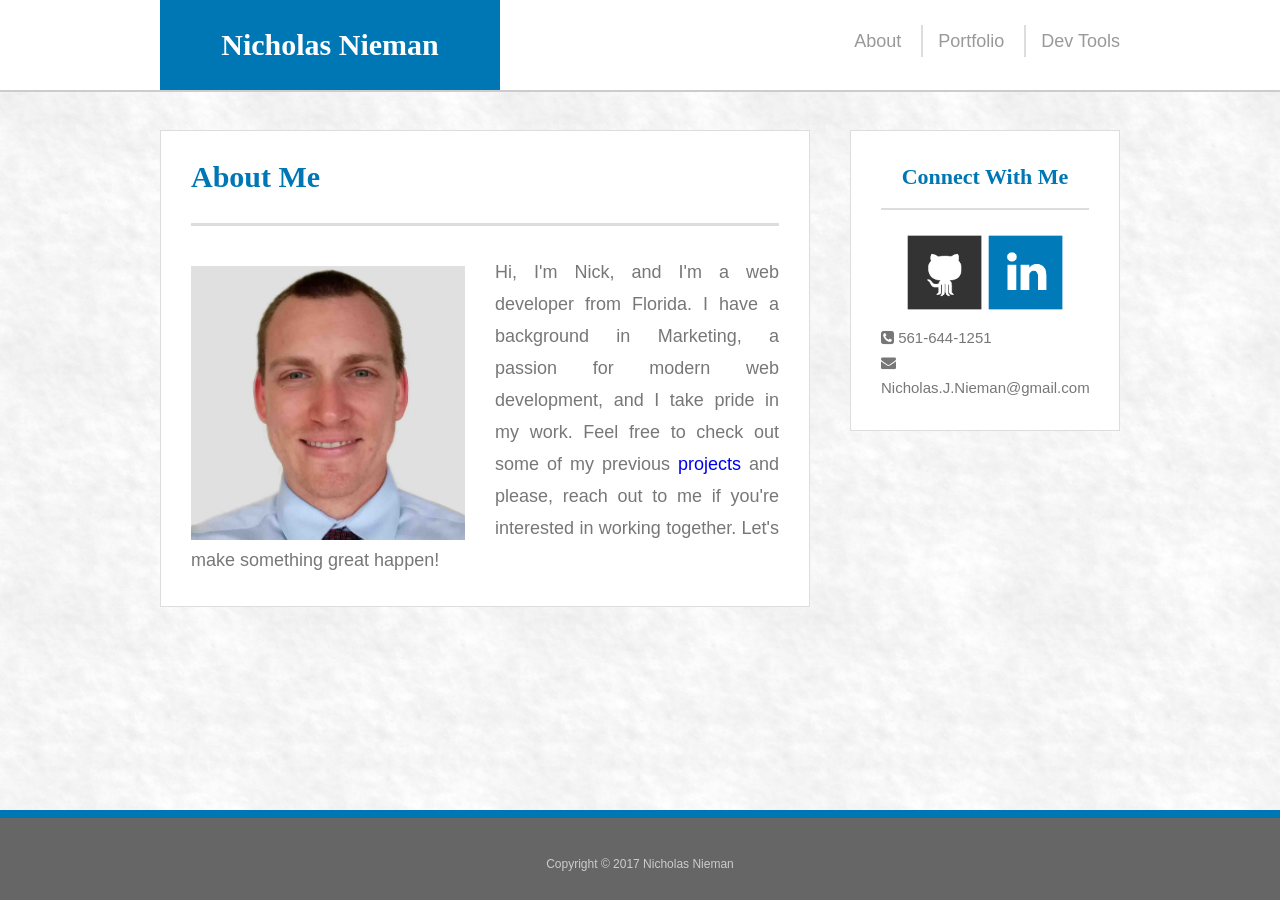
==== projects/basic-portfolio/index.html @ 95c7d726 "add basic portfolio" ====
<!DOCTYPE html>
<html lang="en">

<head>
    <meta charset="UTF-8">
    <title>About | Nicholas Nieman</title>
    <meta name="viewport" content="width=device-width, initial-scale=1.0">
    <link rel="stylesheet" type="text/css" href="assets/css/reset.css">
    <link rel="stylesheet" href="https://maxcdn.bootstrapcdn.com/font-awesome/4.7.0/css/font-awesome.min.css">
    <link rel="stylesheet" type="text/css" href="assets/css/style.css">
</head>

<body>
    <header>
        <div class="container">
            <a id="logo" href="index.html">Nicholas Nieman</a>
            <nav>
                <a href="index.html">About</a>
                <a href="portfolio.html">Portfolio</a>
                <a href="tools.html">Dev Tools</a>
            </nav>
        </div>
    </header>
    <div id="main-container" class="container clearfix">
        <section id="main-section">
            <h1>About Me</h1>
            <img src="assets/images/bio-image.jpg" id="bio-image">
            <p id="bio-description">Hi, I'm Nick, and I'm a web developer from Florida. I have a background in Marketing, a passion for modern web development, and I take pride in my work. Feel free to check out some of my previous <a href="portfolio.html">projects</a> and please, reach out to me if you're interested in working together. Let's make something great happen!</p>
        </section>
        <section id="sidebar">
            <h2>Connect With Me</h2>
            <a href="https://github.com/nicholasnieman" target="_blank"><img class="social" src="assets/images/github-128.png" /></a>
            <a href="https://www.linkedin.com/in/nicholas-nieman-33bb98aa/" target="_blank"><img class="social" src="assets/images/linkedin-128.png" /></a>
            <ul>
                <li><span class="fa fa-phone-square"></span> 561-644-1251</li>
                <li><span class="fa fa-envelope"></span> Nicholas.J.Nieman@gmail.com</li>
            </ul>
        </section>
    </div>
    <footer>
        <div>Copyright &copy; 2017 Nicholas Nieman</div>
    </footer>
</body>
---- projects/basic-portfolio/assets/css/style.css ----
* {
    box-sizing: border-box;
    text-decoration: none;
}

html,
body {
    height: 100%;
}

body {
    font-family: "Calibri", "Helvetica Neue", Helvetica, sans-serif;
    font-size: 18px;
    color: #777;
    background: url("../images/nice_snow.png");
    line-height: 32px;
    text-align: justify;
    box-sizing: border-box;
}

header {
    width: 100%;
    position: fixed;
    border-bottom: 2px solid #ccc;
    overflow: auto;
    z-index: 99;
    background-color: #ffffff;
}

h1,
h2,
h3 {
    font-family: "Georgia", Times, Times New Roman, serif;
    font-weight: 700;
    color: #0077b5;
}

h2,
h3 {
    font-size: 22px;
}

h1 {
    font-size: 30px;
    border-bottom: 3px solid #ddd;
    padding-bottom: 30px;
    margin-bottom: 10px;
}

h2 {
    border-bottom: 2px solid #ddd;
    padding-bottom: 15px;
}

nav {
    float: right;
    margin-top: 25px;
}

nav a {
    display: inline-block;
    color: #999;
    border-left: 2px solid #ddd;
    margin-left: 15px;
    padding-left: 15px;
}

nav a:first-child {
    border-left: none;
    margin-left: 0;
    padding-left: 0;
}

nav a:hover {
    color: #000000;
}

li {
    font-size: 15px;
    text-align: left;
    line-height: 25px;
}

li:first-child {
    margin-top: 5px;
}

footer {
    width: 100%;
    height: 90px;
    background-color: #666666;
    text-align: center;
    color: #ccc;
    font-size: 12px;
    border-top: 8px solid #0077b5;
    padding: 30px 0px;
    margin-top: -90px;
}

/*======================================================
============CLASSES=====================================
======================================================*/

.social {
    width: 75px;
    margin-top: 25px;
}

.social:hover {
    opacity: .8;
}

.clearfix:after {
    content: "";
    display: block;
    clear: both;
}

.container {
    clear: both;
    width: 960px;
    margin: 0 auto;
}

.example {
    width: 280px;
    margin-top: 30px;
    position: relative;
}

.example:nth-child(even) {
    margin-left: 28px;
}

.example:last-child {
    margin-bottom: 0;
}

.example:hover {
    opacity: .8;
}

.example img {
    width: 100%;
}

.example h3 {
    position: absolute;
    bottom: 20px;
    width: 100%;
    text-align: center;
    color: #fff;
    background-color: #0077b5;
    font-weight: 300;
    font-size: 18px;
}

.tool {
    float: left;
    width: 195px;
    padding: 12px;
    text-align: left;
}

/*======================================================
============IDs=========================================
======================================================*/

#logo {
    width: 340px;
    height: 90px;
    float: left;
    background-color: #0077b5;
    color: #fff;
    text-align: center;
    font-family: "Georgia", Times, Times New Roman, serif;
    font-size: 30px;
    font-weight: 700;
    line-height: 90px;
}

#logo:hover {
    opacity: .8;
}

#main-container {
    overflow: auto;
    padding: 130px 0px 40px 0px;
    min-height: 100%;
}

#main-section,
#sidebar {
    border: 1px solid #ddd;
    padding: 30px;
    background-color: #ffffff;
}

#main-section {
    width: 650px;
    float: left;
}

#sidebar {
    width: 270px;
    float: right;
    text-align: center;
}

#main-container:after {
    height: 90px;
}

#bio-image {
    float: left;
    margin: 30px 30px 0px 0px;
    width: 274px;
}

#bio-description {
    margin-top: 30px;
}

#portfolio {
    text-align: center;
    margin: 0 auto;
    display: flex;
    flex-wrap: wrap;
}

#tool-display {
    margin: 15px auto 0 auto;
}

/*======================================================
=============MEDIA=QUERIES==============================
======================================================*/

@media only screen and (max-width: 980px) {
    html,
    body {
        text-align: center;
    }
    body {
        background: #ffffff;
    }
    header {
        border-bottom: none;
        position: static;
    }
    nav {
        width: 100%;
    }
    h1 {
        border-bottom: none;
        text-align: center;
        padding-bottom: 0;
    }
    h2 {
        border-bottom: none;
        padding-bottom: 0;
    }
    p {
        text-align: justify;
    }
    .container {
        width: 100%;
    }
    #logo {
        width: 100%;
        border-bottom: 2px solid #ccc;
    }
    #main-container {
        padding: 0;
    }
    #main-section,
    #sidebar {
        border: none;
        float: none;
        margin: 0 auto;
    }
    #sidebar {
        clear: both;
        padding-top: 0px;
    }
    #bio-image {
        float: none;
        margin-right: 0;
    }
    #bio-description {
        margin-top: 1em;
    }
    #tool-display {
        width: 585px;
    }
}

@media only screen and (max-width: 670px) {
    h1,
    #logo {
        font-size: 26px;
    }
    .example {
        width: 80%;
        margin: 30px auto 0 auto;
    }
    .example:nth-child(even) {
        margin-left: auto;
    }
    #main-section {
        width: 100%;
        text-align: center;
    }
    #bio-image {
        width: 250px;
    }
    #portfolio {
        display: inline-block;
        flex-wrap: nowrap;
    }
}

@media only screen and (max-width: 585px) {
    #tool-display {
        width: 100%;
    }
}
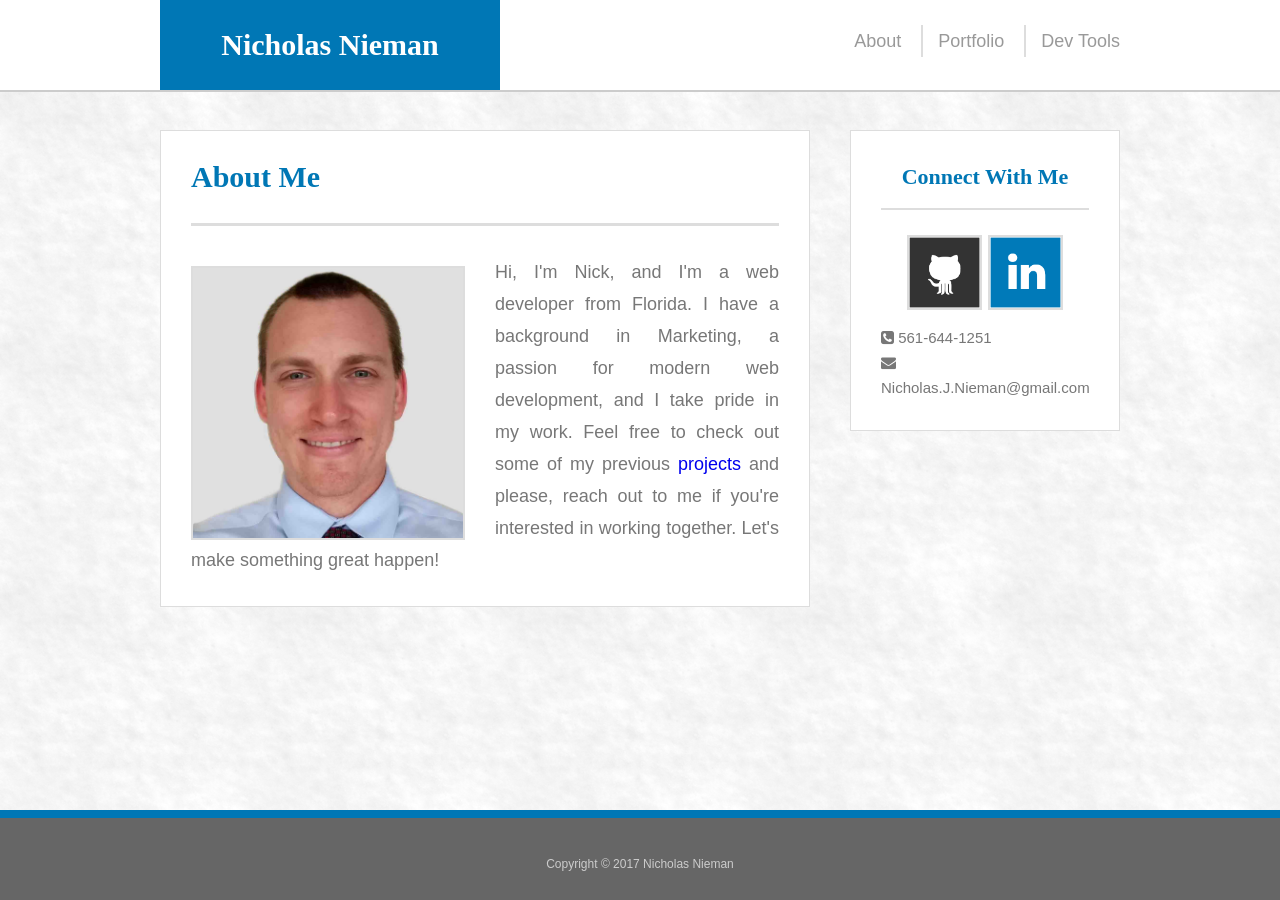
==== commit 2c5e1220: "add icon" ====
--- a/projects/basic-portfolio/index.html
+++ b/projects/basic-portfolio/index.html
@@ -8,6 +8,7 @@
     <link rel="stylesheet" type="text/css" href="assets/css/reset.css">
     <link rel="stylesheet" href="https://maxcdn.bootstrapcdn.com/font-awesome/4.7.0/css/font-awesome.min.css">
     <link rel="stylesheet" type="text/css" href="assets/css/style.css">
+    <link rel="icon" type="text/css" href="assets/images/icon.ico">
 </head>
 
 <body>
--- a/projects/basic-portfolio/assets/css/style.css
+++ b/projects/basic-portfolio/assets/css/style.css
@@ -85,6 +85,10 @@
     margin-top: 5px;
 }
 
+img {
+    border: 2px solid #ddd;
+}
+
 footer {
     width: 100%;
     height: 90px;
@@ -97,6 +101,7 @@
     margin-top: -90px;
 }
 
+
 /*======================================================
 ============CLASSES=====================================
 ======================================================*/
@@ -161,6 +166,7 @@
     padding: 12px;
     text-align: left;
 }
+
 
 /*======================================================
 ============IDs=========================================
@@ -232,6 +238,7 @@
     margin: 15px auto 0 auto;
 }
 
+
 /*======================================================
 =============MEDIA=QUERIES==============================
 ======================================================*/
@@ -324,4 +331,9 @@
     #tool-display {
         width: 100%;
     }
-}
+    li {
+        font-size: 12px;
+        text-align: left;
+        line-height: 22px;
+    }
+}
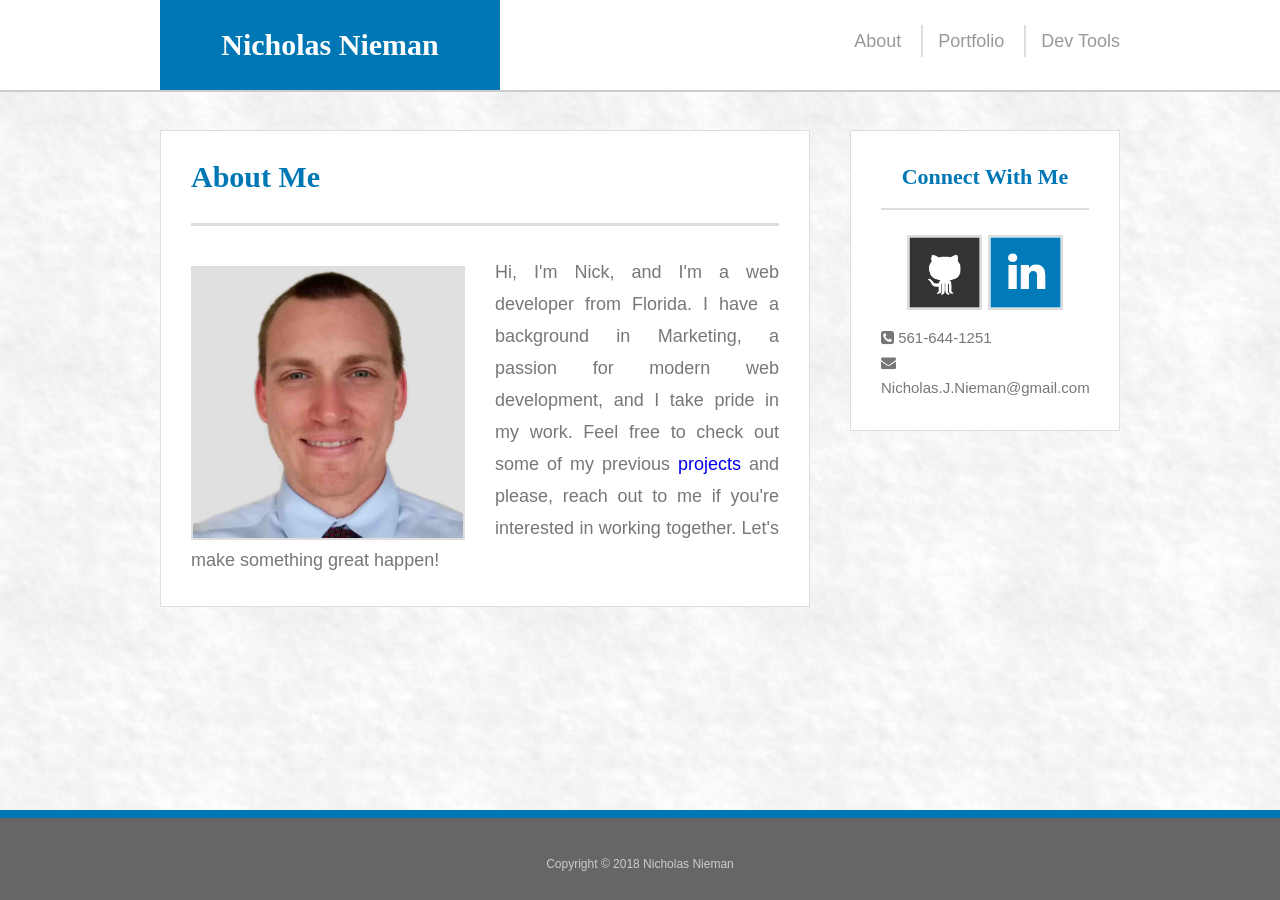
==== commit c06cabd7: "update copyright date basic portfolio" ====
--- a/projects/basic-portfolio/index.html
+++ b/projects/basic-portfolio/index.html
@@ -39,6 +39,6 @@
         </section>
     </div>
     <footer>
-        <div>Copyright &copy; 2017 Nicholas Nieman</div>
+        <div>Copyright &copy; 2018 Nicholas Nieman</div>
     </footer>
 </body>
